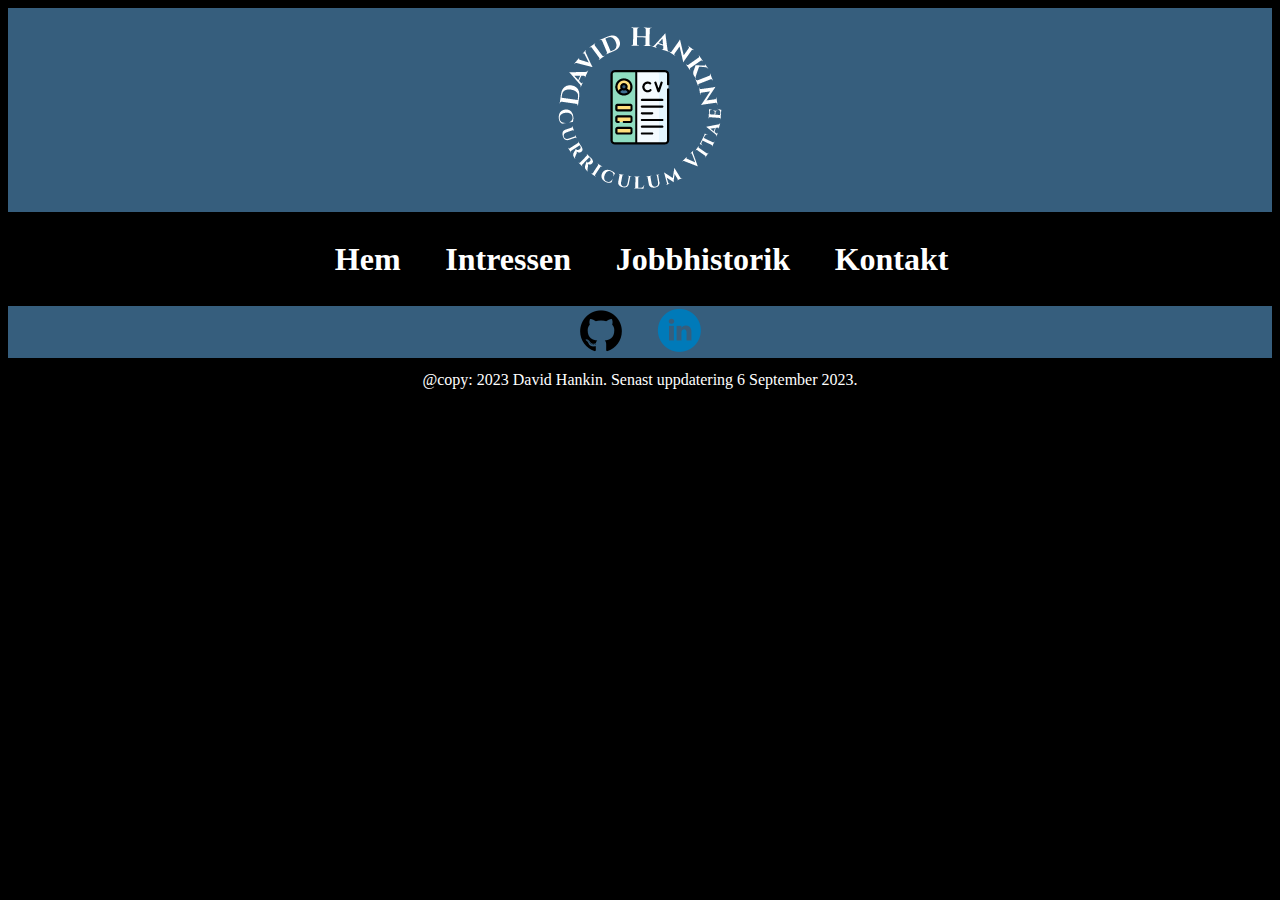
==== contact/contact.html @ bfef0938 "Merge pull request #26 from D-Hankin/David" ====
<!DOCTYPE html>
<html lang="en">
<head>
    <meta charset="UTF-8">
    <meta name="viewport" content="width=device-width, initial-scale=1.0">
    <link href="../stylesheet.css" rel="stylesheet" type="text/css">
    <title>David Hankin, kontakt</title>
</head>
<body>
    <div class="logo">
        <a href="../index.html">
            <img src="../images/logo.png" alt="Till startsidan" title="Till startsidan"/>
        </a>
    </div>
    <nav>
        <ul>
            <li class="menuitem">
                <a href="../index.html" alt="Till startsidan" title="Till startsidan">Hem</a>
            </li>
            <li class="menuitem">
                <a href="../interests/interests.html" alt="Till mina intresse" title="Till mina intresse">Intressen</a>
            </li>
            <li class="menuitem">
                <a href="../history/history.html" alt="Till min jobbhistorik" title="Till min jobbhistorik">Jobbhistorik</a>
            </li>
            <li class="menuitem">
                <a href="contact.html" alt="Kontakta mig" title="Kontakta mig">Kontakt</a>
            </li>
        </ul>
    </nav>

    <div class="icons">
        <a href="https://github.com/D-Hankin" target="_blank">
            <img src="../images/github.png" id="github" alt="github" title="github.com/DavidHankin">
        </a>
        <a href="https://linkedin.com/in/david-hankin-704a8428b" target="_blank">
            <img src="../images/linkedin.png" id="linkedin" alt="linkedin" title="linkedin/DavidHankin">
        </a>
    </div>
    <footer>@copy: 2023 David Hankin. Senast uppdatering 6 September 2023.</footer>
</body>
</html>
---- stylesheet.css ----
body {
    background-color: black;
}
.logo {
    max-width: 100%;
    background-color: #365e7d;
    text-align: center;
}
nav {
    max-width: 100%;
    text-align: center;
    margin: auto;
    padding-bottom: 1%;
    padding-top: 1%;
}
.menuitem {
    display: inline;
    font-weight: bold;
    font-size: 200%;    
    margin-right: 3%;  
}
a:link, a:visited {
    color: white;
    text-decoration: none;
}
a:hover, a:focus {
    color: lightblue;    
}
.icons {
    max-width: 100%;
    background-color: #365e7d;
    text-align: center;
    margin: auto;
}
#github {
    padding-right: 2%;
}
footer {
    color: white;
    text-align: center;
    margin: auto;
    padding-top: 1%;
}
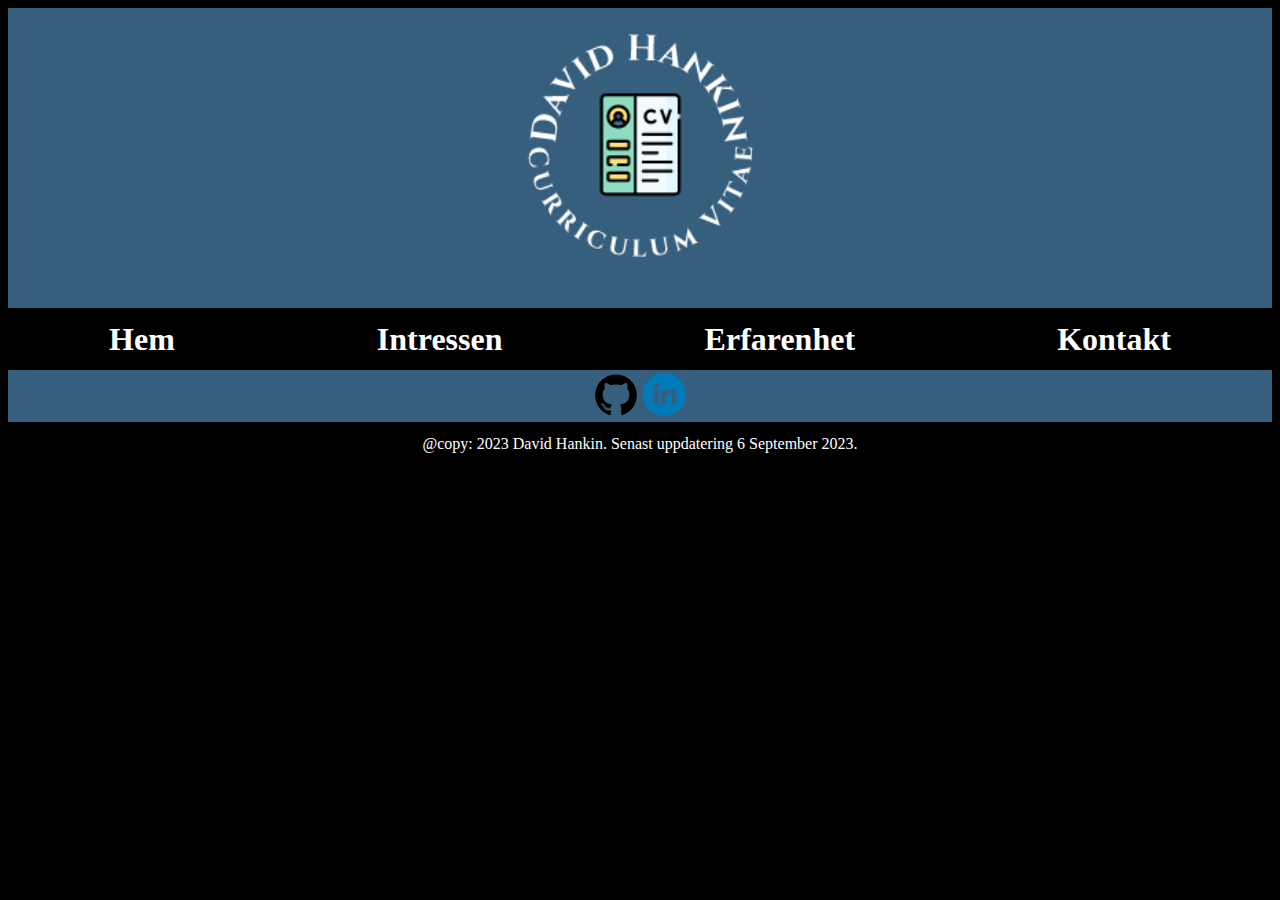
==== commit e6411944: "Merge pull request #32 from D-Hankin/David" ====
--- a/contact/contact.html
+++ b/contact/contact.html
@@ -4,16 +4,16 @@
     <meta charset="UTF-8">
     <meta name="viewport" content="width=device-width, initial-scale=1.0">
     <link href="../stylesheet.css" rel="stylesheet" type="text/css">
-    <title>David Hankin, kontakt</title>
+    <title>David Hankin, Curriculum Vitae</title>
 </head>
 <body>
-    <div class="logo">
-        <a href="../index.html">
-            <img src="../images/logo.png" alt="Till startsidan" title="Till startsidan"/>
+    <div class="logobox">
+        <a href="../../index.html">
+            <img class="logopic" src="../images/logo.png" alt="Till startsidan" title="Till startsidan"/>
         </a>
     </div>
     <nav>
-        <ul>
+        <ul id="menu">
             <li class="menuitem">
                 <a href="../index.html" alt="Till startsidan" title="Till startsidan">Hem</a>
             </li>
@@ -21,17 +21,17 @@
                 <a href="../interests/interests.html" alt="Till mina intresse" title="Till mina intresse">Intressen</a>
             </li>
             <li class="menuitem">
-                <a href="../history/history.html" alt="Till min jobbhistorik" title="Till min jobbhistorik">Jobbhistorik</a>
+                <a href="../history/history.html" alt="Till min jobbhistorik" title="Till min jobbhistorik">Erfarenhet</a>
             </li>
             <li class="menuitem">
                 <a href="contact.html" alt="Kontakta mig" title="Kontakta mig">Kontakt</a>
             </li>
         </ul>
     </nav>
-
-    <div class="icons">
+   
+    <div class="iconsflex">
         <a href="https://github.com/D-Hankin" target="_blank">
-            <img src="../images/github.png" id="github" alt="github" title="github.com/DavidHankin">
+            <img src="../images/github.png" id="github" alt="github" title="github.com/DavidHankin"/>
         </a>
         <a href="https://linkedin.com/in/david-hankin-704a8428b" target="_blank">
             <img src="../images/linkedin.png" id="linkedin" alt="linkedin" title="linkedin/DavidHankin">
--- a/stylesheet.css
+++ b/stylesheet.css
@@ -1,23 +1,50 @@
 body {
     background-color: black;
 }
-.logo {
-    max-width: 100%;
-    background-color: #365e7d;
-    text-align: center;
+.logobox {
+  display: -webkit-box;
+  display: -webkit-flex;
+  display: -ms-flexbox;
+  display: flex;
+  height: 300px;
+  -webkit-box-pack: center;
+  -webkit-justify-content: center;
+  -ms-flex-pack: center;
+  justify-content: center;
+  background-color: #365e7d;
 }
-nav {
-    max-width: 100%;
-    text-align: center;
-    margin: auto;
-    padding-bottom: 1%;
-    padding-top: 1%;
+.logopic {
+  width: 275px;
+  margin: auto;
 }
+#menu {
+  display: -webkit-box;
+  display: -webkit-flex;
+  display: -ms-flexbox;
+  display: flex;
+  -webkit-flex-flow: row wrap;
+  -ms-flex-flow: row wrap;
+  flex-flow: row wrap;
+  -webkit-box-pack: space-around;
+  -webkit-justify-content: space-around;
+  -ms-flex-pack: space-around;
+  justify-content: space-around;
+  padding: 1% 0 1% 0;
+  margin: 0;
+  list-style: none;
+} 
 .menuitem {
-    display: inline;
-    font-weight: bold;
-    font-size: 200%;    
-    margin-right: 3%;  
+   display: inline;
+   font-weight: bold;
+   font-size: 200%;   
+}
+h1 {
+    font-size: 250%;
+    color: white;
+}
+p {
+    color: white;
+    font-size: 24px;
 }
 a:link, a:visited {
     color: white;
@@ -26,8 +53,82 @@
 a:hover, a:focus {
     color: lightblue;    
 }
-.icons {
-    max-width: 100%;
+#ommigflex {
+  display: -webkit-box;
+  display: -webkit-flex;
+  display: -ms-flexbox;
+  display: flex;
+  -webkit-flex-flow: row wrap;
+  -ms-flex-flow: row wrap;
+  flex-flow: row wrap;
+  -webkit-box-pack: space-around;
+  -webkit-justify-content: space-around;
+  -ms-flex-pack: space-around;
+  justify-content: space-around;
+  margin: 0 0 1% 1%;
+}
+#ommig {
+  background-color: #365e7d;
+  padding: 1%;
+  flex-basis: 60%;
+  max-width: 100%;
+}  
+#cvpicbox {
+  flex-basis: 35%;
+  max-width: 100%;
+  margin: auto;
+  text-align: center;
+}
+#kodflex {
+   display: -webkit-box;
+   display: -webkit-flex;
+   display: -ms-flexbox;
+   display: flex;
+   -webkit-flex-flow: row wrap;
+   -ms-flex-flow: row wrap;
+   flex-flow: row wrap;
+   -webkit-box-pack: space-around;
+   -webkit-justify-content: space-around;
+   -ms-flex-pack: space-around;
+   justify-content: space-around;
+   margin-bottom: 1%;
+}
+#kodpicbox {  
+    margin: auto;
+    text-align: center;
+}
+#styrkorbox {
+    flex-basis: 40%;
+    margin: auto;
+    padding: 2%;
+    background-color: #365e7d;
+    text-align: left;
+}
+#styrkorlist {
+    width: 80%;
+    text-align: left;
+    padding: 2px;
+}
+.listitems {
+    color: white;
+    font-size: large;
+    width: 97%;
+    text-align: left;
+    padding-bottom: 1%;
+}
+.iconsflex {
+    display: -webkit-box;
+    display: -webkit-flex;
+    display: -ms-flexbox;
+    display: flex;
+    -webkit-flex-flow: row wrap;
+    -ms-flex-flow: row wrap;
+    flex-flow: row wrap;
+    -webkit-box-pack: center;
+    -webkit-justify-content: center;
+    -ms-flex-pack: center;
+    justify-content: center;
+    margin-bottom: 1%;
     background-color: #365e7d;
     text-align: center;
     margin: auto;
@@ -36,8 +137,10 @@
     padding-right: 2%;
 }
 footer {
+    width: 100%;
     color: white;
     text-align: center;
     margin: auto;
-    padding-top: 1%;
+    padding: 1% 0 1% 0;
+    float: left;
 }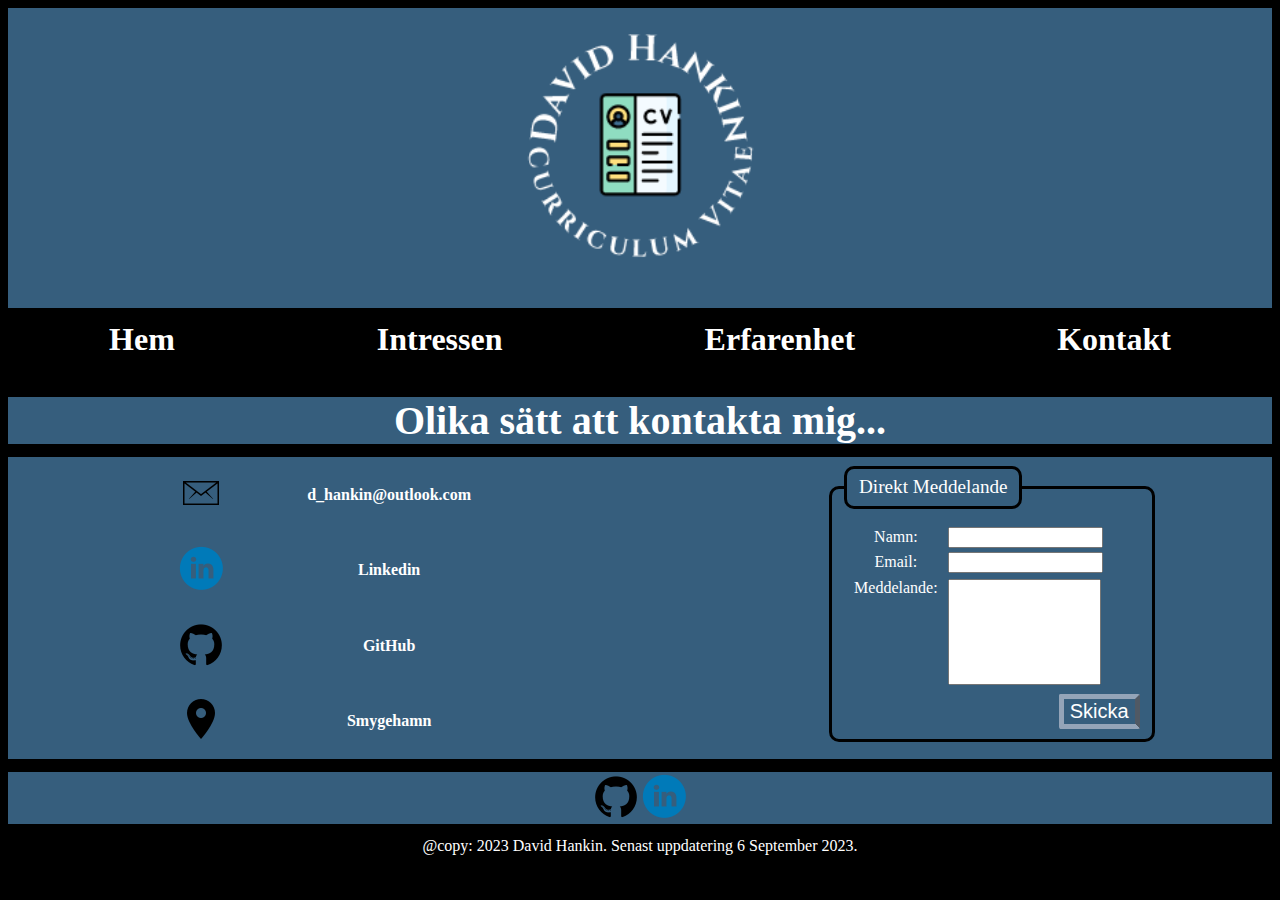
==== commit f9c8a142: "Merge pull request #36 from D-Hankin/David" ====
--- a/contact/contact.html
+++ b/contact/contact.html
@@ -5,10 +5,11 @@
     <meta name="viewport" content="width=device-width, initial-scale=1.0">
     <link href="../stylesheet.css" rel="stylesheet" type="text/css">
     <title>David Hankin, Curriculum Vitae</title>
+    <link rel="icon" type="image/x-icon" href="../images/favicon.png">
 </head>
 <body>
     <div class="logobox">
-        <a href="../../index.html">
+        <a href="../index.html">
             <img class="logopic" src="../images/logo.png" alt="Till startsidan" title="Till startsidan"/>
         </a>
     </div>
@@ -28,7 +29,74 @@
             </li>
         </ul>
     </nav>
-   
+    <h1 id="contacthead">
+        Olika sätt att kontakta mig...
+       </h1>
+   <div id="contactflex">
+   <table id="contactlist">
+    <tr>
+        <th>
+            <a href="mailto:d_hankin@outlook.com">
+                <img src="../images/emailicon.png" id="email" alt="email icon"  title="Skicka epost"/>
+            </a>
+        </th>
+        <th>
+            <a href="mailto:d_hankin@outlook.com">d_hankin@outlook.com</a>
+        </th>
+    </tr>
+    <tr>
+        <th>
+            <a href="https://linkedin.com/in/david-hankin-704a8428b" target="_blank">
+                 <img src="../images/linkedin.png" id="linkedin" alt="linkedin" title="linkedin/DavidHankin"/>
+            </a>
+        </th>
+        <th>
+            <a href="https://linkedin.com/in/david-hankin-704a8428b" target="_blank">Linkedin</a>
+        </th>    
+    </tr>
+    <tr>
+        <th>
+            <a href="https://github.com/D-Hankin" target="_blank">
+                <img src="../images/github.png" id="githubcontact" alt="github" title="github.com/DavidHankin"/>
+            </a>
+        </th>
+        <th>
+            <a href="https://github.com/D-Hankin" target="_blank">GitHub</a>
+        </th>
+    </tr>
+    <tr>
+        <th>
+            <a href="https://www.google.com/maps/place/231+79+Smygehamn/@55.3441117,13.3644587,15z/data=!3m1!4b1!4m6!3m5!1s0x46537b97e1b4bce7:0x7bc2a9cdd36da21d!8m2!3d55.3441005!4d13.3747584!16s%2Fm%2F03d0h08?entry=ttu" target="_blank">
+                <img src="../images/locationicon.png" id="location" alt="plats" title="IRL"/>
+            </a>
+        </th>
+        <th>
+            <a href="//www.google.com/maps/place/231+79+Smygehamn/@55.3441117,13.3644587,15z/data=!3m1!4b1!4m6!3m5!1s0x46537b97e1b4bce7:0x7bc2a9cdd36da21d!8m2!3d55.3441005!4d13.3747584!16s%2Fm%2F03d0h08?entry=ttu" target="_blank">Smygehamn</a>
+        </th>
+    </tr>
+    </table>
+    <form action="http://www.example.com/ovning.php" method="get">
+        <div id="form">
+            <fieldset>				
+                <legend>Direkt Meddelande</legend>
+                <div>
+                    <label class="title" for="name">Namn:</label>
+                    <input type="text" name="name" id="name" maxlength="60">
+                </div>
+                <div>
+                    <label class="title" for="email">Email:</label>
+                    <input type="text" name="email" id="email" maxlength="60">
+                </div>
+                <div class="textarea">
+                    <span class="title">Meddelande:</span>
+                    <textarea name="message" id="message"></textarea>
+                </div>
+                <div class="submit">
+                    <input type="submit" value="Skicka" id="submit">
+                </div>
+            </fieldset>
+        </div>
+    </div>
     <div class="iconsflex">
         <a href="https://github.com/D-Hankin" target="_blank">
             <img src="../images/github.png" id="github" alt="github" title="github.com/DavidHankin"/>
--- a/stylesheet.css
+++ b/stylesheet.css
@@ -65,11 +65,11 @@
   -webkit-justify-content: space-around;
   -ms-flex-pack: space-around;
   justify-content: space-around;
-  margin: 0 0 1% 1%;
+  margin-bottom: 1%;
 }
 #ommig {
   background-color: #365e7d;
-  padding: 1%;
+  padding: 2%;
   flex-basis: 60%;
   max-width: 100%;
 }  
@@ -99,7 +99,7 @@
 }
 #styrkorbox {
     flex-basis: 40%;
-    margin: auto;
+    margin: 0;
     padding: 2%;
     background-color: #365e7d;
     text-align: left;
@@ -143,4 +143,94 @@
     margin: auto;
     padding: 1% 0 1% 0;
     float: left;
-}+}
+#interestsflex {
+  display: -webkit-box;
+  display: -webkit-flex;
+  display: -ms-flexbox;
+  display: flex;
+  -webkit-flex-flow: row wrap;
+  -ms-flex-flow: row wrap;
+  flex-flow: row wrap;
+  -webkit-box-pack: space-around;
+  -webkit-justify-content: space-around;
+  -ms-flex-pack: space-around;
+  justify-content: space-around;
+}
+#contactflex{
+  display: -webkit-box;
+  display: -webkit-flex;
+  display: -ms-flexbox;
+  display: flex;
+  -webkit-flex-flow: row wrap;
+  -ms-flex-flow: row wrap;
+  flex-flow: row wrap;
+  -webkit-box-pack: space-around;
+  -webkit-justify-content: space-around;
+  -ms-flex-pack: space-around;
+  justify-content: space-around;
+  background-color: #365e7d;
+  margin-bottom: 1%;
+}
+#contacthead {
+  margin-bottom: 1%;
+  background-color: #365e7d;
+  text-align: center;
+}
+#contactlist {
+  color: white;
+  list-style-type: none;
+  align-items: left;
+  width: 30%;
+}
+fieldset {
+  width: 100%;
+	margin: 3% 0 6% 0;
+	border: 3px solid black;
+	border-radius: 10px;
+	line-height: 1.6em; 
+	padding-top: 5%;
+}
+legend {
+	font-size: 120%;
+	color: white;
+	background-color: #365e7d;
+	border: 3px solid black; 
+	border-radius: 10px;
+	padding: 2% 4%;
+}
+.title {
+	float: left;
+	width: 35%;
+	text-align: center;}
+label {
+  color: white;
+	margin: auto;}
+span {
+	color: white;
+	margin: auto;}
+input[type ="text"] {
+	width: 50%;
+}
+textarea {
+	height: 100px;
+	width: 50%;
+	vertical-align: text-top;
+	resize: none;}
+.submit {
+	padding-top: 3%;
+	text-align: right;
+}
+#submit {
+	border-bottom: 2px solid #b2b2b2;
+	border-width: 5px;
+	border-radius: 2px;
+	border-color: #94a4b8;
+	background-color: #365e7d;
+	color: white;
+	font-size: 125%;
+}
+#submit:hover, #submit:focus {
+	background-color: lightblue;
+  color:#365e7d;
+}
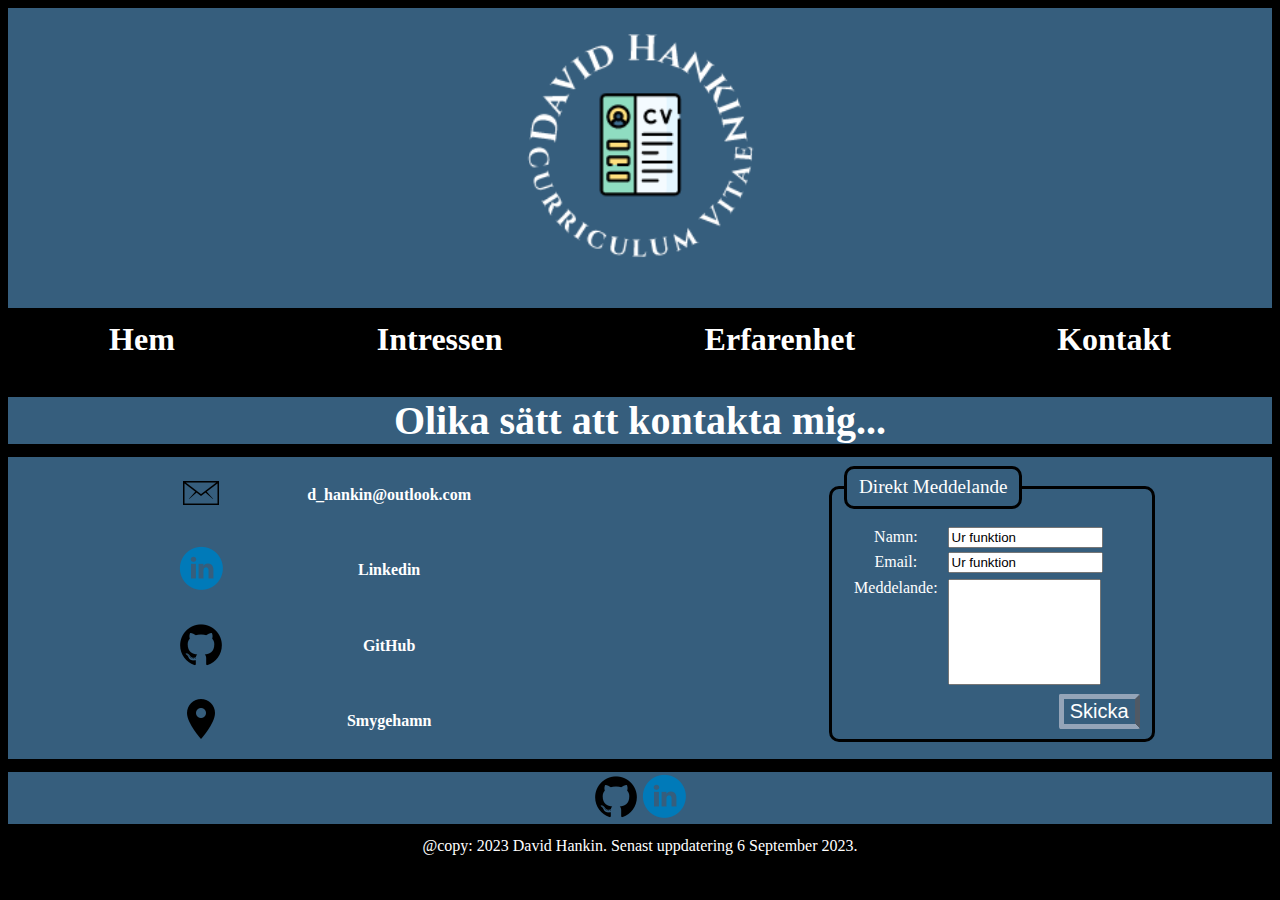
==== commit 601db375: "Merge pull request #43 from D-Hankin/David" ====
--- a/contact/contact.html
+++ b/contact/contact.html
@@ -81,11 +81,11 @@
                 <legend>Direkt Meddelande</legend>
                 <div>
                     <label class="title" for="name">Namn:</label>
-                    <input type="text" name="name" id="name" maxlength="60">
+                    <input type="text" name="name" id="name" maxlength="60" value="Ur funktion">
                 </div>
                 <div>
                     <label class="title" for="email">Email:</label>
-                    <input type="text" name="email" id="email" maxlength="60">
+                    <input type="text" name="email" id="email" maxlength="60" value="Ur funktion">
                 </div>
                 <div class="textarea">
                     <span class="title">Meddelande:</span>
--- a/stylesheet.css
+++ b/stylesheet.css
@@ -1,6 +1,7 @@
 body {
-    background-color: black;
-}
+  background-color: black;
+}
+
 .logobox {
   display: -webkit-box;
   display: -webkit-flex;
@@ -13,10 +14,12 @@
   justify-content: center;
   background-color: #365e7d;
 }
+
 .logopic {
   width: 275px;
   margin: auto;
 }
+
 #menu {
   display: -webkit-box;
   display: -webkit-flex;
@@ -28,31 +31,40 @@
   -webkit-box-pack: space-around;
   -webkit-justify-content: space-around;
   -ms-flex-pack: space-around;
+  -ms-flex-pack: distribute;
   justify-content: space-around;
   padding: 1% 0 1% 0;
   margin: 0;
   list-style: none;
-} 
+}
+
 .menuitem {
-   display: inline;
-   font-weight: bold;
-   font-size: 200%;   
-}
+  display: inline;
+  font-weight: bold;
+  font-size: 200%;
+}
+
 h1 {
-    font-size: 250%;
-    color: white;
-}
+  font-size: 250%;
+  color: white;
+}
+
 p {
-    color: white;
-    font-size: 24px;
-}
-a:link, a:visited {
-    color: white;
-    text-decoration: none;
-}
-a:hover, a:focus {
-    color: lightblue;    
-}
+  color: white;
+  font-size: 24px;
+}
+
+a:link,
+a:visited {
+  color: white;
+  text-decoration: none;
+}
+
+a:hover,
+a:focus {
+  color: lightblue;
+}
+
 #ommigflex {
   display: -webkit-box;
   display: -webkit-flex;
@@ -64,86 +76,116 @@
   -webkit-box-pack: space-around;
   -webkit-justify-content: space-around;
   -ms-flex-pack: space-around;
-  justify-content: space-around;
-  margin-bottom: 1%;
-}
+  -ms-flex-pack: distribute;
+  justify-content: space-around;
+  margin-bottom: 1%;
+}
+
 #ommig {
   background-color: #365e7d;
   padding: 2%;
+  -webkit-flex-basis: 60%;
+  -ms-flex: 0 1 60%;
   flex-basis: 60%;
-  max-width: 100%;
-}  
+  -webkit-box-flex: 2;
+  -webkit-flex-grow: 2;
+  -ms-flex: 2;
+  flex-grow: 2;
+  margin: auto;
+  min-width: 0;
+}
+
 #cvpicbox {
+  -webkit-flex-basis: 35%;
+  -ms-flex: 0 1 35%;
   flex-basis: 35%;
   max-width: 100%;
   margin: auto;
   text-align: center;
 }
+
 #kodflex {
-   display: -webkit-box;
-   display: -webkit-flex;
-   display: -ms-flexbox;
-   display: flex;
-   -webkit-flex-flow: row wrap;
-   -ms-flex-flow: row wrap;
-   flex-flow: row wrap;
-   -webkit-box-pack: space-around;
-   -webkit-justify-content: space-around;
-   -ms-flex-pack: space-around;
-   justify-content: space-around;
-   margin-bottom: 1%;
-}
-#kodpicbox {  
-    margin: auto;
-    text-align: center;
-}
+  display: -webkit-box;
+  display: -webkit-flex;
+  display: -ms-flexbox;
+  display: flex;
+  -webkit-flex-flow: row wrap;
+  -ms-flex-flow: row wrap;
+  flex-flow: row wrap;
+  -webkit-box-pack: space-around;
+  -webkit-justify-content: space-around;
+  -ms-flex-pack: space-around;
+  -ms-flex-pack: distribute;
+  justify-content: space-around;
+  margin-bottom: 1%;
+}
+
+#kodpicbox {
+  margin: auto;
+  text-align: center;
+  padding: 0 1% 0 1%;
+}
+
 #styrkorbox {
-    flex-basis: 40%;
-    margin: 0;
-    padding: 2%;
-    background-color: #365e7d;
-    text-align: left;
-}
+  -webkit-flex-basis: 40%;
+  -ms-flex: 0 1 40%;
+  flex-basis: 40%;
+  margin: auto;
+  padding: 2%;
+  background-color: #365e7d;
+  text-align: left;
+  -webkit-box-flex: 2;
+  -webkit-flex-grow: 2;
+  -ms-flex: 2;
+  flex-grow: 2;
+  min-width: 0;
+}
+
 #styrkorlist {
-    width: 80%;
-    text-align: left;
-    padding: 2px;
-}
+  width: 80%;
+  text-align: left;
+  padding: 2px;
+}
+
 .listitems {
-    color: white;
-    font-size: large;
-    width: 97%;
-    text-align: left;
-    padding-bottom: 1%;
-}
+  color: white;
+  font-size: large;
+  width: 97%;
+  text-align: left;
+  padding-bottom: 1%;
+}
+
 .iconsflex {
-    display: -webkit-box;
-    display: -webkit-flex;
-    display: -ms-flexbox;
-    display: flex;
-    -webkit-flex-flow: row wrap;
-    -ms-flex-flow: row wrap;
-    flex-flow: row wrap;
-    -webkit-box-pack: center;
-    -webkit-justify-content: center;
-    -ms-flex-pack: center;
-    justify-content: center;
-    margin-bottom: 1%;
-    background-color: #365e7d;
-    text-align: center;
-    margin: auto;
-}
+  display: -webkit-box;
+  display: -webkit-flex;
+  display: -ms-flexbox;
+  display: flex;
+  -webkit-flex-flow: row wrap;
+  -ms-flex-flow: row wrap;
+  flex-flow: row wrap;
+  -webkit-box-pack: center;
+  -webkit-justify-content: center;
+  -ms-flex-pack: center;
+  justify-content: center;
+  margin-bottom: 1%;
+  background-color: #365e7d;
+  text-align: center;
+  margin: auto;
+}
+
 #github {
-    padding-right: 2%;
-}
+  padding-right: 2%;
+}
+
 footer {
-    width: 100%;
-    color: white;
-    text-align: center;
-    margin: auto;
-    padding: 1% 0 1% 0;
-    float: left;
-}
+  width: 100%;
+  color: white;
+  text-align: center;
+  margin: auto;
+  padding: 1% 0 1% 0;
+  float: left;
+}
+
 #interestsflex {
   display: -webkit-box;
   display: -webkit-flex;
@@ -155,82 +197,166 @@
   -webkit-box-pack: space-around;
   -webkit-justify-content: space-around;
   -ms-flex-pack: space-around;
-  justify-content: space-around;
-}
-#contactflex{
-  display: -webkit-box;
-  display: -webkit-flex;
-  display: -ms-flexbox;
-  display: flex;
-  -webkit-flex-flow: row wrap;
-  -ms-flex-flow: row wrap;
-  flex-flow: row wrap;
-  -webkit-box-pack: space-around;
-  -webkit-justify-content: space-around;
-  -ms-flex-pack: space-around;
-  justify-content: space-around;
-  background-color: #365e7d;
-  margin-bottom: 1%;
-}
+  -ms-flex-pack: distribute;
+  justify-content: space-around;
+  border-top: 5px solid #365e7d;
+}
+
+.interestsimages {
+  max-width: 90%;
+  overflow: auto;
+}
+
+#contactflex {
+  display: -webkit-box;
+  display: -webkit-flex;
+  display: -ms-flexbox;
+  display: flex;
+  -webkit-flex-flow: row wrap;
+  -ms-flex-flow: row wrap;
+  flex-flow: row wrap;
+  -webkit-box-pack: space-around;
+  -webkit-justify-content: space-around;
+  -ms-flex-pack: space-around;
+  -ms-flex-pack: distribute;
+  justify-content: space-around;
+  background-color: #365e7d;
+  margin-bottom: 1%;
+}
+
 #contacthead {
   margin-bottom: 1%;
   background-color: #365e7d;
   text-align: center;
 }
+
 #contactlist {
   color: white;
-  list-style-type: none;
-  align-items: left;
   width: 30%;
 }
+
 fieldset {
   width: 100%;
-	margin: 3% 0 6% 0;
-	border: 3px solid black;
-	border-radius: 10px;
-	line-height: 1.6em; 
-	padding-top: 5%;
-}
+  margin: 3% 0 6% 0;
+  border: 3px solid black;
+  border-radius: 10px;
+  line-height: 1.6em;
+  padding-top: 5%;
+}
+
 legend {
-	font-size: 120%;
-	color: white;
-	background-color: #365e7d;
-	border: 3px solid black; 
-	border-radius: 10px;
-	padding: 2% 4%;
-}
+  font-size: 120%;
+  color: white;
+  background-color: #365e7d;
+  border: 3px solid black;
+  border-radius: 10px;
+  padding: 2% 4%;
+}
+
 .title {
-	float: left;
-	width: 35%;
-	text-align: center;}
+  float: left;
+  width: 35%;
+  text-align: center;
+}
+
 label {
   color: white;
-	margin: auto;}
+  margin: auto;
+}
+
 span {
-	color: white;
-	margin: auto;}
+  color: white;
+  margin: auto;
+}
+
 input[type ="text"] {
-	width: 50%;
-}
+  width: 50%;
+}
+
 textarea {
-	height: 100px;
-	width: 50%;
-	vertical-align: text-top;
-	resize: none;}
+  height: 100px;
+  width: 50%;
+  vertical-align: text-top;
+  resize: none;
+}
+
 .submit {
-	padding-top: 3%;
-	text-align: right;
-}
+  padding-top: 3%;
+  text-align: right;
+}
+
 #submit {
-	border-bottom: 2px solid #b2b2b2;
-	border-width: 5px;
-	border-radius: 2px;
-	border-color: #94a4b8;
-	background-color: #365e7d;
-	color: white;
-	font-size: 125%;
-}
-#submit:hover, #submit:focus {
-	background-color: lightblue;
-  color:#365e7d;
-}
+  border-bottom: 2px solid #b2b2b2;
+  border-width: 5px;
+  border-radius: 2px;
+  border-color: #94a4b8;
+  background-color: #365e7d;
+  color: white;
+  font-size: 125%;
+}
+
+#submit:hover,
+#submit:focus {
+  background-color: lightblue;
+  color: #365e7d;
+}
+#historyflex {
+  display: -webkit-box;
+  display: -webkit-flex;
+  display: -ms-flexbox;
+  display: flex;
+  -webkit-flex-flow: row wrap;
+  -ms-flex-flow: row wrap;
+  flex-flow: row wrap;
+  -webkit-justify-content: space-around;
+  -ms-flex-pack: distribute;
+  justify-content: space-around;
+  margin-bottom: 1%;
+}
+
+#work,
+#education {
+  -webkit-flex-basis: 45%;
+  -ms-flex: 0 1 45%;
+  flex-basis: 45%;
+  -webkit-box-flex: 2;
+  -webkit-flex-grow: 2;
+  -ms-flex: 2;
+  flex-grow: 2;
+}
+
+#work {
+  padding-right:1%;
+}
+
+#education {
+  padding-left: 1%;
+}
+
+#workhead,
+#educationhead {
+  background-color: #365e7d;
+  padding: 1%;
+}
+
+#educationhead {
+  text-align: right;
+}
+
+.workyear, .educationyear {
+  font-size: 120%;
+  vertical-align: top;
+  padding-right: 1%;
+}
+
+#worktable,
+#educationtable {
+  background-color: #365e7d;
+  color: white;
+  text-align: left;
+  padding: 2% 0 1% 1%;
+}
+
+.worksubhead, .educationsubhead {
+  font-size: 120%;
+}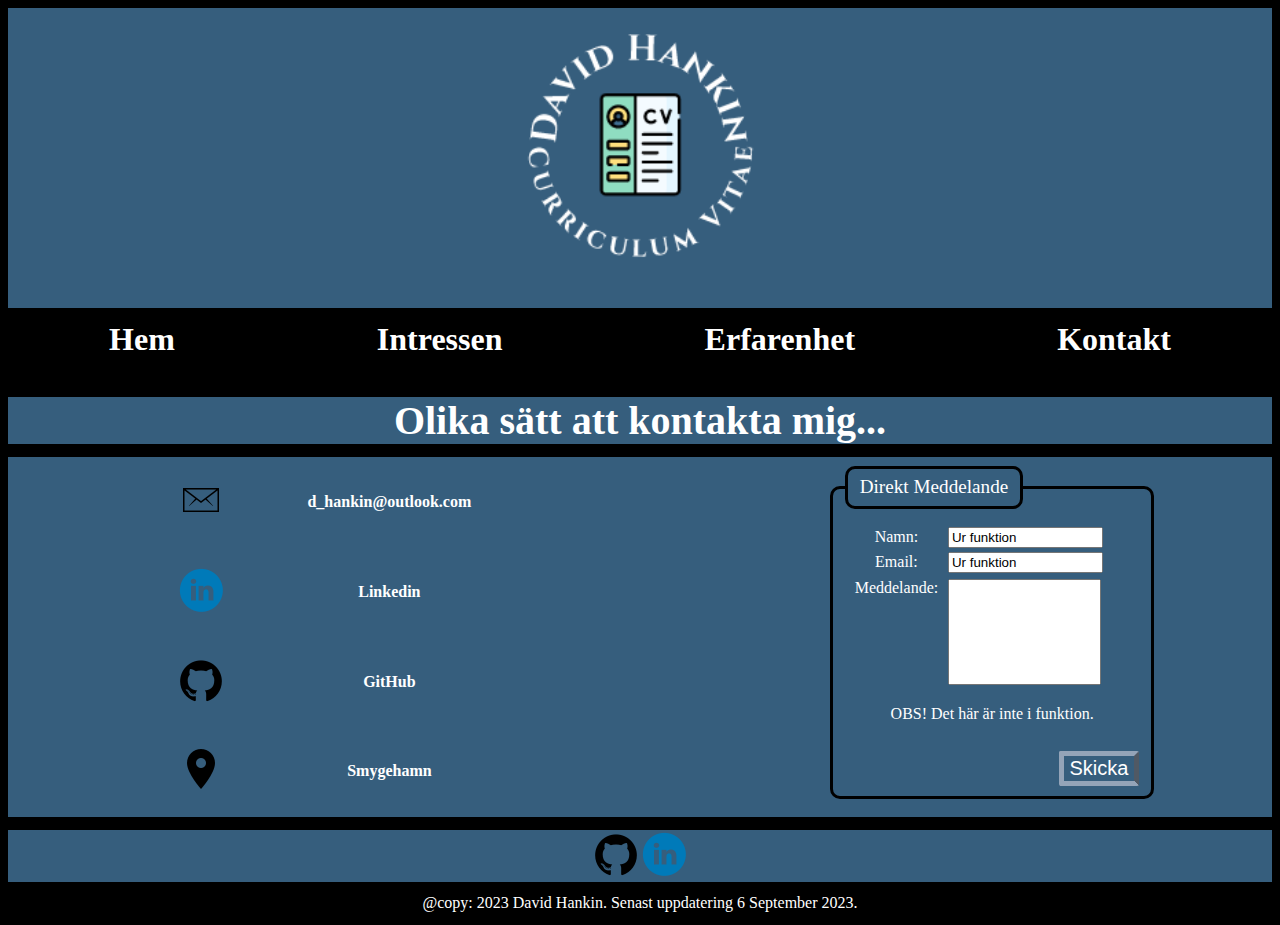
==== commit 6d6a41b7: "Merge pull request #44 from D-Hankin/David" ====
--- a/contact/contact.html
+++ b/contact/contact.html
@@ -91,6 +91,9 @@
                     <span class="title">Meddelande:</span>
                     <textarea name="message" id="message"></textarea>
                 </div>
+                <div>
+                    <p id="obs">OBS! Det här är inte i funktion.</p>
+                </div>
                 <div class="submit">
                     <input type="submit" value="Skicka" id="submit">
                 </div>
--- a/stylesheet.css
+++ b/stylesheet.css
@@ -251,6 +251,11 @@
   border: 3px solid black;
   border-radius: 10px;
   padding: 2% 4%;
+}
+
+#obs {
+  font-size: 16px;
+  text-align: center;
 }
 
 .title {
